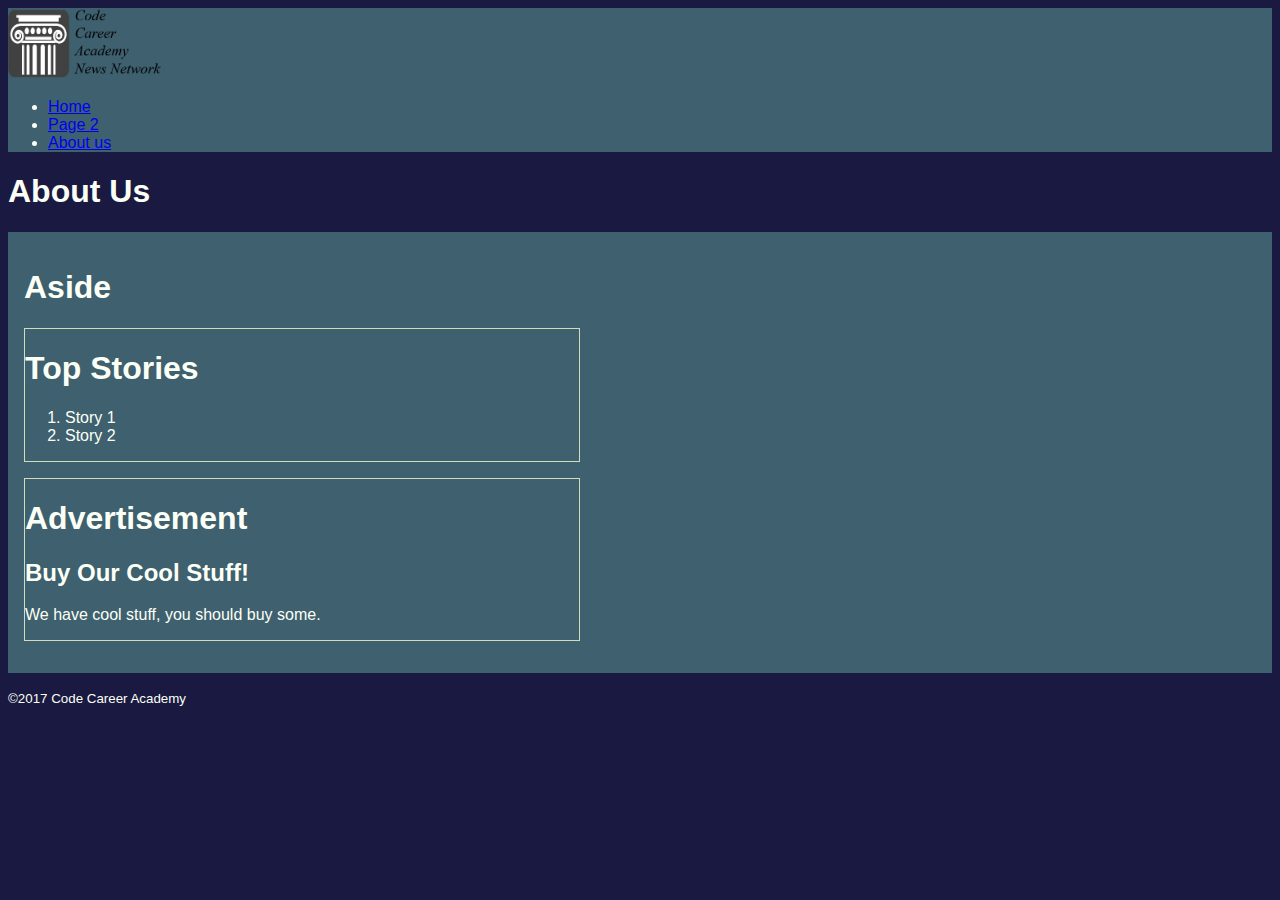
==== about.html @ e8b820b1 "First Pass At Demo Site with NO Layout" ====
<!doctype html>
<html>
<head>
    <title>CCA News Network</title>
    <link href="/css/styles.css" rel="stylesheet">
</head>
<body>
    <header>
        <nav>
            <div class="main-logo">
                <a href="/"><img id="main-nav-logo" src="/images/logo.png" alt="CCA News Network Logo"></a>
            </div>
            <ul>
                <li><a href="/">Home</a></li>
                <li><a href="/page2.html">Page 2</li>
                <li><a href="/about.html">About us</a></li>
            </ul>
        </nav>
    </header>

    <div id="main-wrapper">

        <main>
            <h1>About Us</h1>
            
        </main>
        <aside>
            <h1>Aside</h1>
            <section>
                <h1>Top Stories</h1>
                <ol>
                    <li>Story 1</li>
                    <li>Story 2</li>
                </ol>
            </section>
            <section>
                <h1>Advertisement</h1>
                <h2>Buy Our Cool Stuff!</h2>
                <p>We have cool stuff, you should buy some.
            </section>
        </aside>

    </div>

    <footer>
        <p>
            <small>
                &copy;<time datetime="2017">2017</time> Code Career Academy
            </small>
        </p>
    </footer>

</body>
</html>
---- css/styles.css ----
/* This was just to show the stacking of elements.
* {
    border: 2px solid red;
}
*/

main, section, article, aside, footer, header, nav, hgroup {
    display: block;
}

body {
    font: 100% Verdana, Helvetica, sans-serif;
    background-color: rgb(25,25,65);
    color: rgb(252,255,245);
}

#main-nav-logo {
    height: 70px;
}

header {
    background-color: rgb(62,96,111);
}

article {
    background-color: rgb(62,96,111);
    padding: 1rem;
}

aside {
    background-color: rgb(62,96,111);
    padding: 1rem;
}

aside section {
    border: 1px solid rgb(209,219,189);
    margin-bottom: 1rem;
    width: 45%;
}

figure {
    background-color: rgb(25,52,65);
    border: 2px solid rgb(209,219,189);
    padding: 1rem;
}

figure img {
    /*max-width: 100%;*/
    width: 100%;
}

figcaption {
    font-size: .8rem;
    font-variant: small-caps;
    font-weight: bold;
}
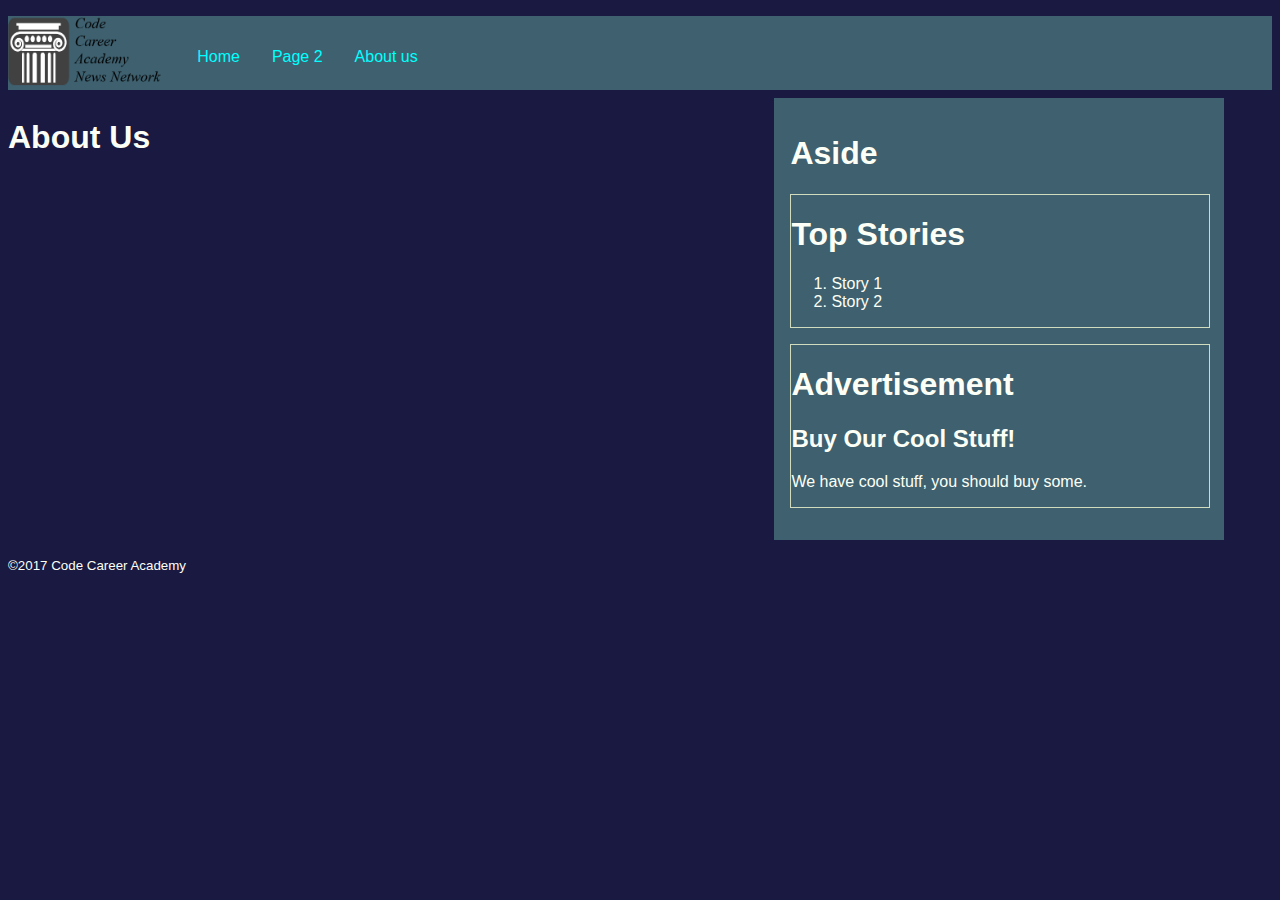
==== commit a0299abf: "Added rotate.html to show css animations." ====
--- a/about.html
+++ b/about.html
@@ -5,7 +5,7 @@
     <link href="/css/styles.css" rel="stylesheet">
 </head>
 <body>
-    <header>
+    <header class="clearfix">
         <nav>
             <div class="main-logo">
                 <a href="/"><img id="main-nav-logo" src="/images/logo.png" alt="CCA News Network Logo"></a>
@@ -18,7 +18,7 @@
         </nav>
     </header>
 
-    <div id="main-wrapper">
+    <div id="main-wrapper" class="clearfix">
 
         <main>
             <h1>About Us</h1>
--- a/css/styles.css
+++ b/css/styles.css
@@ -14,13 +14,73 @@
     color: rgb(252,255,245);
 }
 
+.main-logo {
+    float: left;
+}
+
 #main-nav-logo {
     height: 70px;
 }
 
 header {
     background-color: rgb(62,96,111);
+    margin-bottom: .5rem;
 }
+
+nav ul {
+    list-style: none;
+}
+
+nav ul li {
+    float: left;
+    margin-left: 2rem;
+    margin-top: 2rem;
+}
+
+a {
+    text-decoration: none;
+}
+
+a:link {
+    color: aqua;
+}
+
+a:visited {
+    color: cadetblue;
+}
+
+a:hover {
+    text-decoration: underline;
+    color: rgb(252,255,245);
+}
+
+#main-wrapper {
+    width: 100%;
+    /*border: 2px solid green;*/
+}
+
+.clearfix::after {
+    content: "";
+    display: table;
+    clear: both;
+}
+
+main {
+    width: 60%;
+    float: left;
+    margin-right: .5rem;
+    /*border: 1px solid red;*/
+}
+
+aside {
+    width: 33%;
+    float: left;
+    /*border: 1px solid red;    */
+}
+
+/*footer {
+    clear: both;
+}*/
 
 article {
     background-color: rgb(62,96,111);
@@ -35,13 +95,14 @@
 aside section {
     border: 1px solid rgb(209,219,189);
     margin-bottom: 1rem;
-    width: 45%;
+    width: 100%;
 }
 
 figure {
     background-color: rgb(25,52,65);
     border: 2px solid rgb(209,219,189);
     padding: 1rem;
+    float: left;
 }
 
 figure img {
